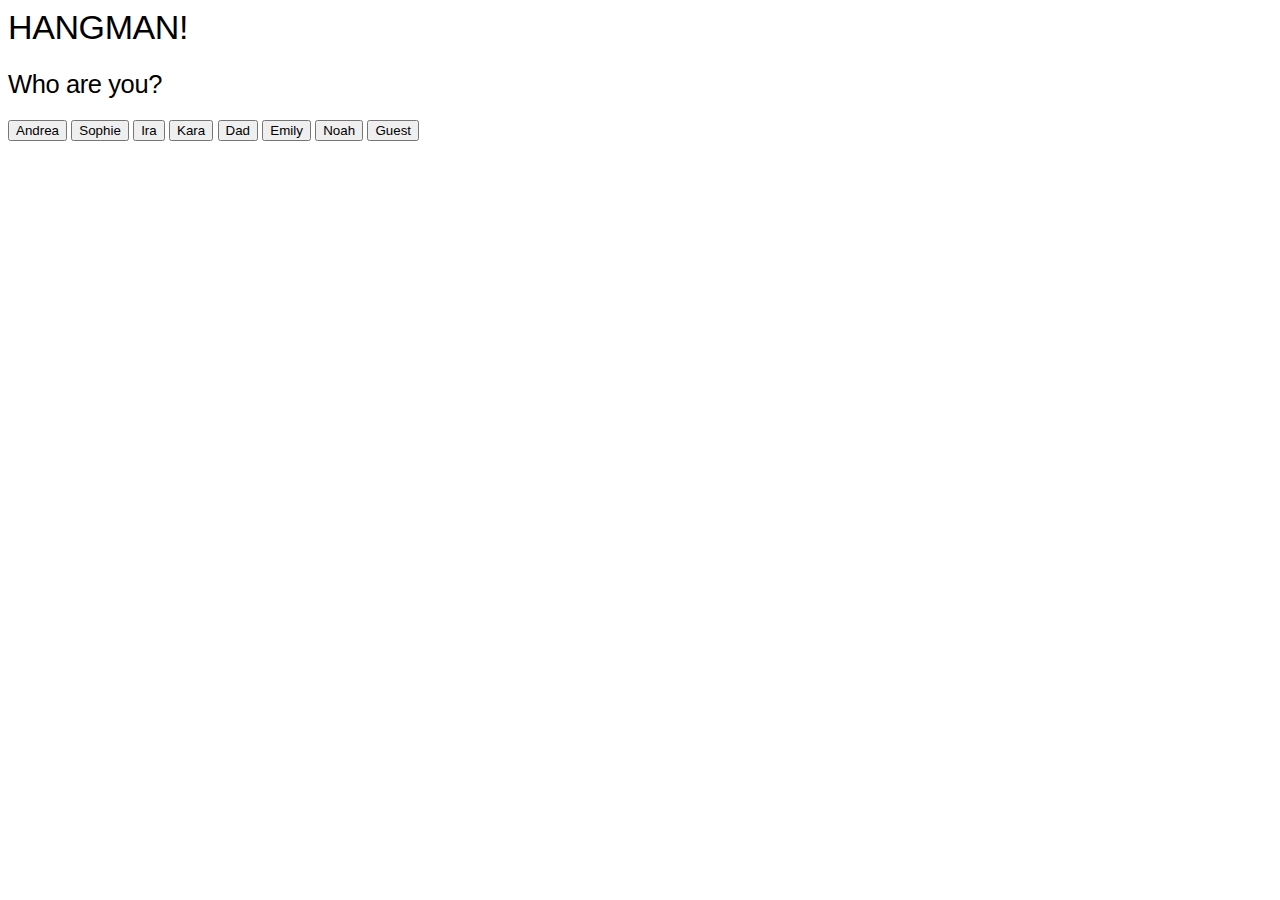
==== html/multiplayer-test.html @ b5807969 "update" ====
<html>
    <head>
        <title>Multiplayer Hangman!</title>
        <link rel="stylesheet" href="./multiplayer-game.css">
        <script src="../js/peerjs.min.js"></script>
        <link rel="icon" href="hangman-icon.avif">
    </head>
    <body>
        <div id="game" class="" data-appstatus="selectLocalPlayer">
            <h1>HANGMAN!</h1>
            <div id="player-buttons" >
                <h2 class="info-provider-text">Who are you?</h2>
                <div class="select-local-player">
                    <button data-name = "Andrea" data-action="getPlayerName">Andrea</button>
                    <button data-name="Sophie" data-action="getPlayerName">Sophie</button>
                    <button data-name="Ira" data-action="getPlayerName">Ira</button>
                    <button data-name="Kara" data-action="getPlayerName">Kara</button>
                    <button data-name="Dad" data-action="getPlayerName">Dad</button>
                    <button data-name="Emily" data-action="getPlayerName">Emily</button>
                    <button data-name="Noah" data-action="getPlayerName">Noah</button>
                    <button data-name="Guest" data-action="getPlayerName">Guest</button>
                </div>
                <div class="select-other-player">
                    <button data-name = "Andrea" data-action="getOtherPlayerName">Andrea</button>
                    <button data-name="Sophie" data-action="getOtherPlayerName">Sophie</button>
                    <button data-name="Ira" data-action="getOtherPlayerName">Ira</button>
                    <button data-name="Kara" data-action="getOtherPlayerName">Kara</button>
                    <button data-name="Dad" data-action="getOtherPlayerName">Dad</button>
                    <button data-name="Emily" data-action="getOtherPlayerName">Emily</button>
                    <button data-name="Noah" data-action="getOtherPlayerName">Noah</button>
                    <button data-name="Guest" data-action="getOtherPlayerName">Guest</button>
                    
                </div>
            </div>
            <div class="gameboard">
                <div id="history">
                    <div>Log</div>
                </div>
                <div id="send-msg-btn">
                    <input type="text" id="input-msg">
                    <button data-action="send-msg">Send a message!</button>
                </div>
            </div>

            <script src="../js/multiplayer-lib.js"></script>
        </div>
    </body>
</html>
---- html/multiplayer-game.css ----
#game{
    font-family: "Comic Sans MS", cursive, sans-serif;
    font-size: 17px;
    letter-spacing: -0.4px;
    word-spacing: 0px;
    color: #000000;
    font-weight: 400;
    text-decoration: none;
    font-style: normal;
    font-variant: normal;
    text-transform: none;
}
h1{
    font-weight:400;
    
}
h2{
    font-weight: 400;
}
#game:not([data-appstatus="selectOtherPlayer"]) .select-other-player {
    display: none;
}
#game:not([data-appstatus="selectLocalPlayer"]) .select-local-player {
    display: none;
}
#game:not([data-appstatus="ready"]) .gameboard {
    display: none;
}
#history {
    height: 200px;
    overflow: scroll;
}
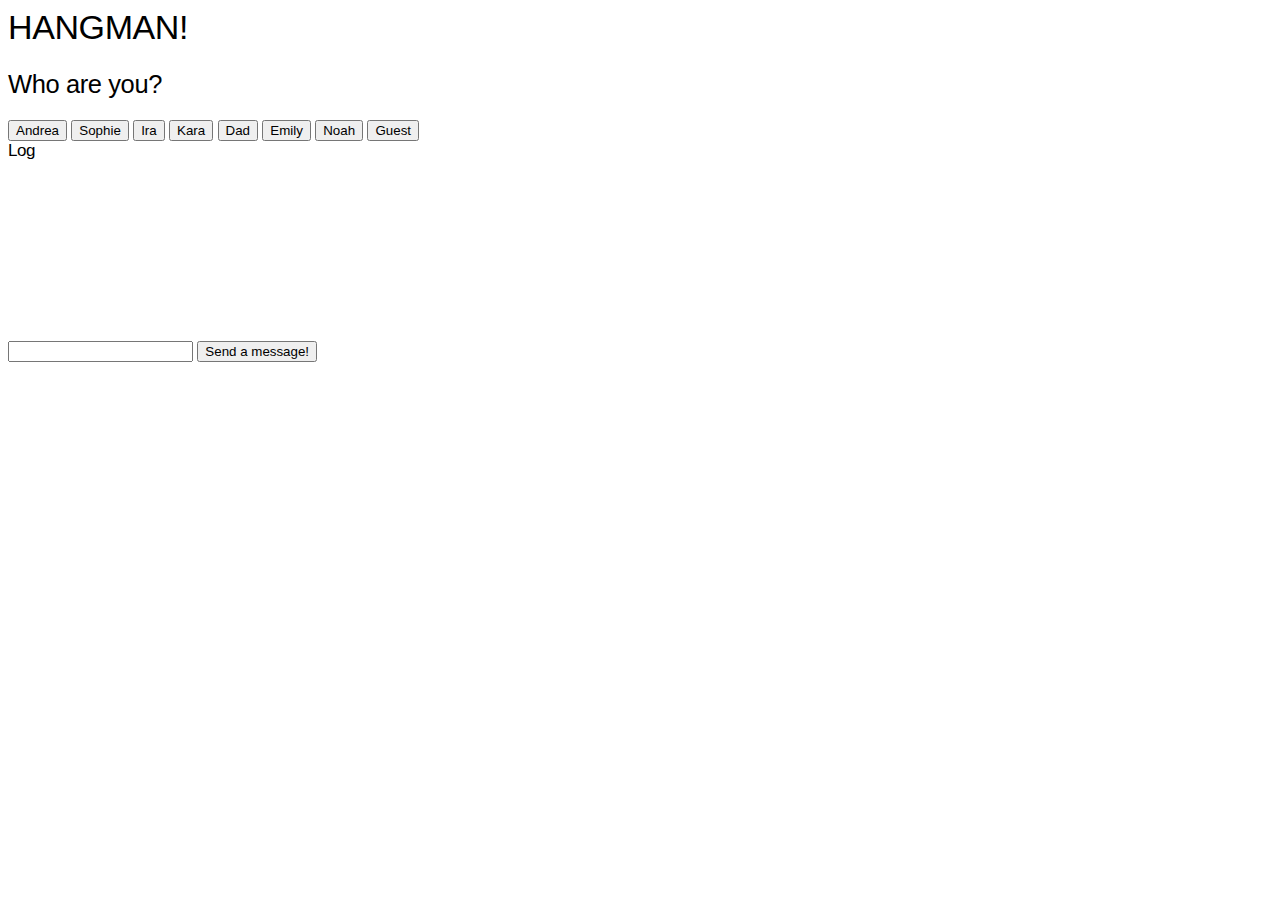
==== commit 9153e14b: "ok" ====
--- a/html/multiplayer-test.html
+++ b/html/multiplayer-test.html
@@ -31,6 +31,9 @@
                     <button data-name="Guest" data-action="getOtherPlayerName">Guest</button>
                     
                 </div>
+                <div class = "gameplay-interface">
+                    <h1>hi</h1>
+                </div>
             </div>
             <div class="gameboard">
                 <div id="history">
--- a/html/multiplayer-game.css
+++ b/html/multiplayer-game.css
@@ -23,11 +23,16 @@
 #game:not([data-appstatus="selectLocalPlayer"]) .select-local-player {
     display: none;
 }
-#game:not([data-appstatus="ready"]) .gameboard {
-    display: none;
-}
 #history {
     height: 200px;
     overflow: scroll;
 }
-
+#game:not([data-appstatus="selectLocalPlayer"]) .select-local-player {
+    display: none;
+}
+#game:not([data-appstatus="selectLocalPlayer"]) .select-local-player {
+    display: none;
+}
+#game:not([data-appstatus="ready"]) .gameplay-interface {
+    display: none;
+}
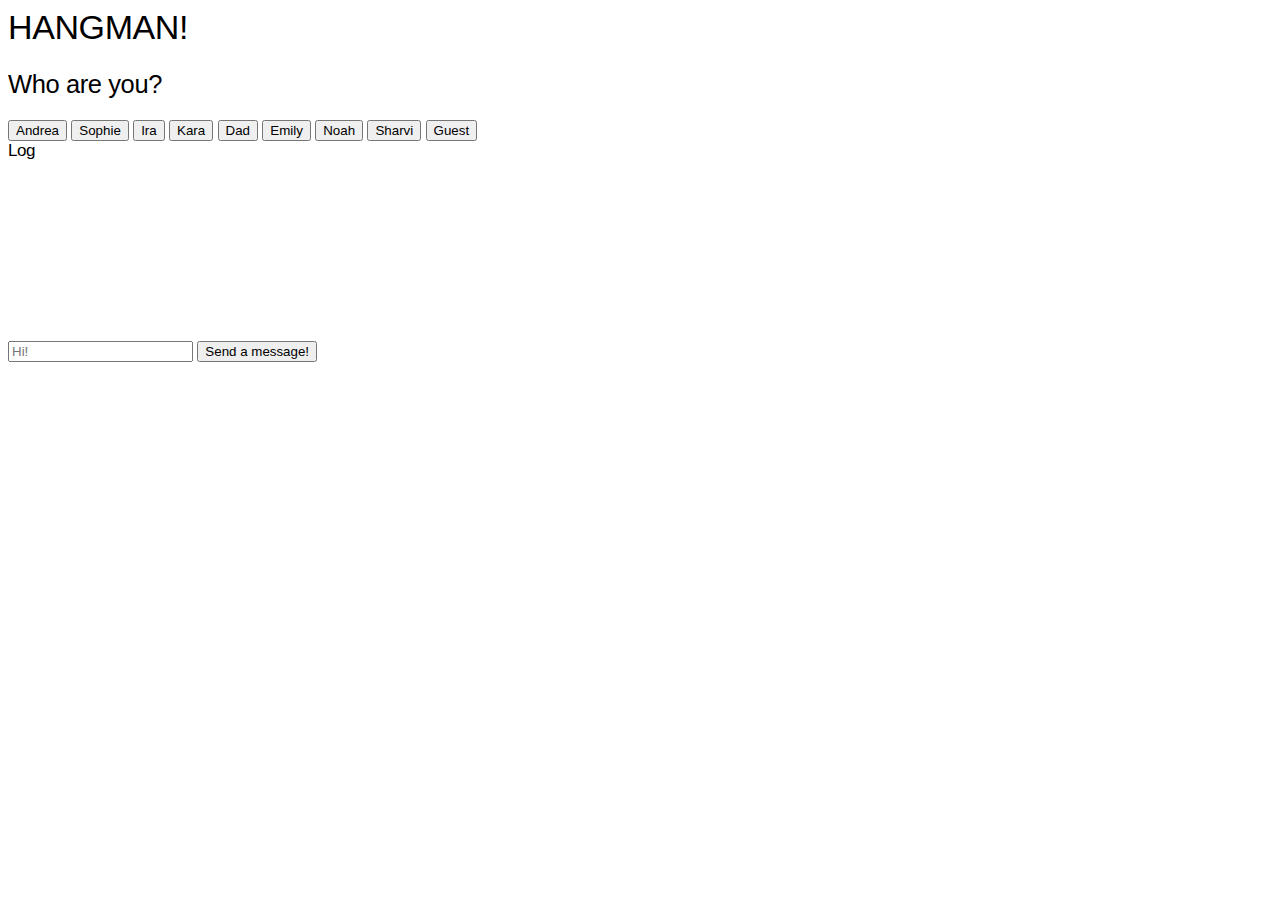
==== commit d1122098: "weuj" ====
--- a/html/multiplayer-test.html
+++ b/html/multiplayer-test.html
@@ -18,6 +18,7 @@
                     <button data-name="Dad" data-action="getPlayerName">Dad</button>
                     <button data-name="Emily" data-action="getPlayerName">Emily</button>
                     <button data-name="Noah" data-action="getPlayerName">Noah</button>
+                    <button data-name="Sharvi" data-action="getPlayerName">Sharvi</button>
                     <button data-name="Guest" data-action="getPlayerName">Guest</button>
                 </div>
                 <div class="select-other-player">
@@ -28,11 +29,35 @@
                     <button data-name="Dad" data-action="getOtherPlayerName">Dad</button>
                     <button data-name="Emily" data-action="getOtherPlayerName">Emily</button>
                     <button data-name="Noah" data-action="getOtherPlayerName">Noah</button>
+                    <button data-name="Sharvi" data-action="getOtherPlayerName">Sharvi</button>
                     <button data-name="Guest" data-action="getOtherPlayerName">Guest</button>
                     
                 </div>
                 <div class = "gameplay-interface">
-                    <h1>hi</h1>
+                    <div class = "select-player-type">
+                        <button data-playertype="guesser" data-action="selectPlayerType">Guesser</button>
+                        <button data-playertype="wordPicker" data-action="selectPlayerType">Word Picker</button>
+                        <button data-name="startGame" data-action = "startGame">Start Game</button>
+                        <small id="small-text">
+                            <span class="guesser_info">
+                                Guesser : <span id="curPlayerGuesser"> none</span>
+                            </span>    
+                            <span class="wordpicker_info">   
+                                Word Picker : <span id="curPlayerWordPicker">none</span>
+                            </span>
+                        </small>
+                        
+                    </div>
+                    <div class="guesser-interface">
+                        <input type="text" placeholder="guess a letter here!">
+                        <input type="text" placeholder="guess a word here!">
+                    </div>
+                    <div class="wordpicker-interface">
+                        <input type="text" placeholder="put your word here!">
+                    </div>
+                    <div class="playing-game-interface">
+                        <img src="starting hangman.png" alt="hangman img not loaded" height="240" length="135">
+                    </div>
                 </div>
             </div>
             <div class="gameboard">
@@ -40,7 +65,7 @@
                     <div>Log</div>
                 </div>
                 <div id="send-msg-btn">
-                    <input type="text" id="input-msg">
+                    <input type="text" id="input-msg" placeholder="Hi!">
                     <button data-action="send-msg">Send a message!</button>
                 </div>
             </div>
--- a/html/multiplayer-game.css
+++ b/html/multiplayer-game.css
@@ -30,9 +30,24 @@
 #game:not([data-appstatus="selectLocalPlayer"]) .select-local-player {
     display: none;
 }
-#game:not([data-appstatus="selectLocalPlayer"]) .select-local-player {
+#game:not([data-appstatus="selectPlayerType"]) .select-player-type{
     display: none;
 }
-#game:not([data-appstatus="ready"]) .gameplay-interface {
+#curPlayerGuesser{
+    color: red;
+}
+#curPlayerWordPicker{
+    color: blue;
+}
+#small-text{
+    font-size: medium;
+}
+#game:not([data-appstatus="playingGame"]) .guesser-interface{
     display: none;
 }
+#game:not([data-appstatus="pickingWord"]) .wordpicker-interface{
+    display: none;
+}
+#game:not([data-appstatus="playingGame"]) .playing-game-interface{
+    display: none;
+}